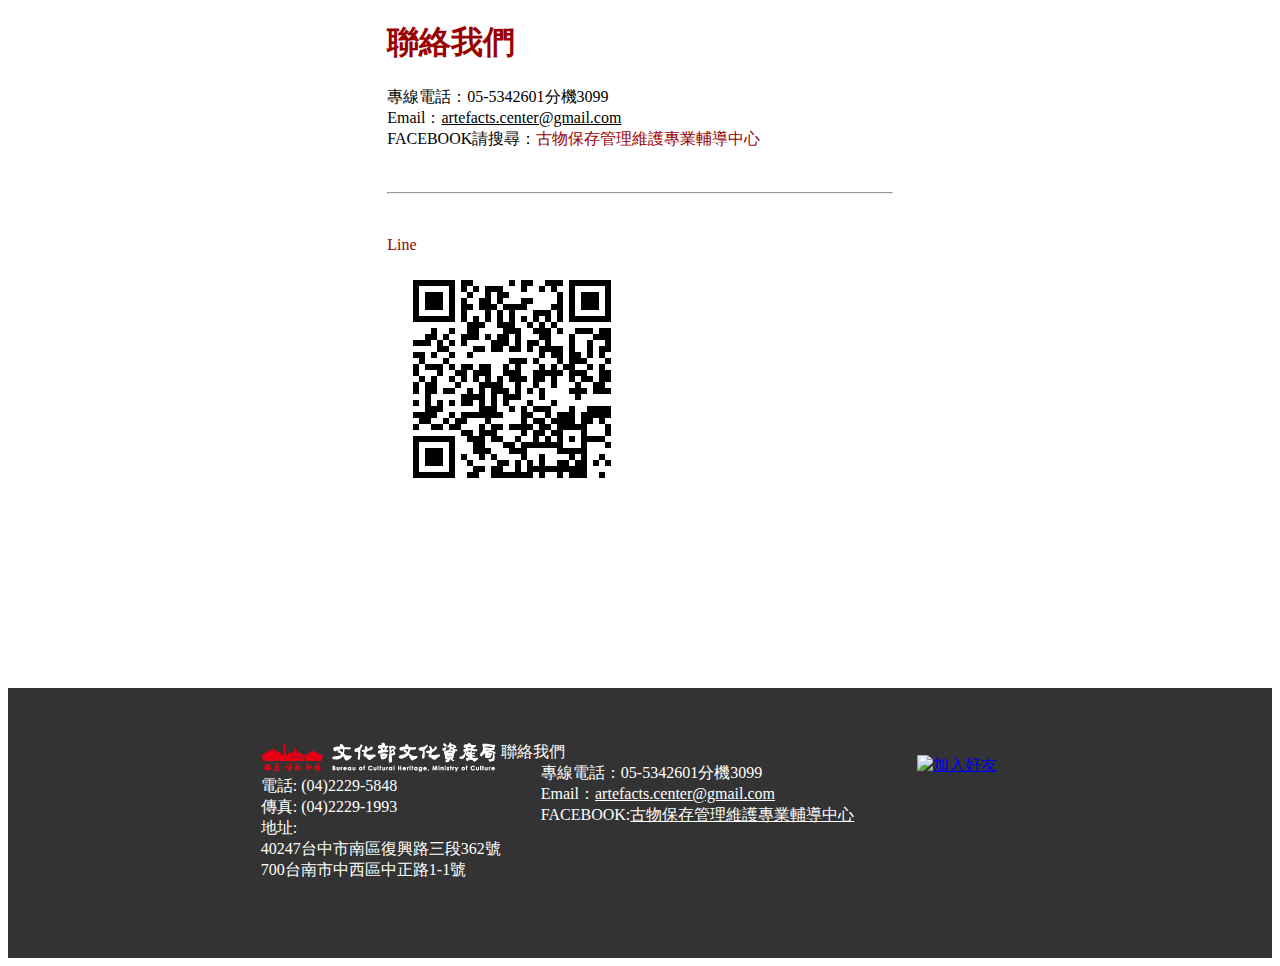
==== subpage/contact.html @ 77e04457 "初版完成 RWD未實作" ====
<!DOCTYPE html>
<html lang="en">

<head>
    <meta charset="UTF-8">
    <meta name="viewport" content="width=device-width, initial-scale=1.0">
    <meta http-equiv="X-UA-Compatible" content="ie=edge">
    <link rel="stylesheet" href="../css/subpage.css">
</head>

<body>
    <div style="width:40% ; margin-left: 30%;">
        <section>
            <h1>聯絡我們</h1>
            <p>
                專線電話：05-5342601分機3099 <br>
                Email：<a href="mailto:artefacts.center@gmail.com" style="color:black;">artefacts.center@gmail.com</a> <br>
                FACEBOOK請搜尋：<a href="https://www.facebook.com/%E5%8F%A4%E7%89%A9%E4%BF%9D%E5%AD%98%E7%AE%A1%E7%90%86%E7%B6%AD%E8%AD%B7%E5%B0%88%E6%A5%AD%E8%BC%94%E5%B0%8E%E4%B8%AD%E5%BF%83-1088032601366187/" target="_blank" style="text-decoration:none; color:#990000;">古物保存管理維護專業輔導中心</a><br>
            </p>
            <br>
            <hr>
            <br>
            <p>
                <div style="color:#990000;">Line<br><img src="../image/lineQRcode.png" alt="https://line.me/R/ti/p/%40fpz0695q"></div>
            </p>

        </section>
    </div>
</body>
<footer style="height:30vh; width:100%; background-color:#333333; margin-top: 20vh;">
        <div style="width:100%; height:20%;"></div>
        <div style=" margin-left: 20%;">
            <section style="color:white; float: left;">
                <span style="float: left;">
                     <img src="../image/footer_logo02.png" alt="文化部文化資產局"><br>
                    電話: (04)2229-5848 <br>
                    傳真: (04)2229-1993 <br>
                    地址: <br>
                    40247台中市南區復興路三段362號 <br> 
                    700台南市中西區中正路1-1號
                   
                </span>
    
                <span style="float: left;">
                    <dt> 聯絡我們</dt>
                    <dd>
                        專線電話：05-5342601分機3099 <br>
                        Email：<a href="mailto:artefacts.center@gmail.com" style="color:white;">artefacts.center@gmail.com</a>
                        <br>
                        FACEBOOK:<a href="https://www.facebook.com/%E5%8F%A4%E7%89%A9%E4%BF%9D%E5%AD%98%E7%AE%A1%E7%90%86%E7%B6%AD%E8%AD%B7%E5%B0%88%E6%A5%AD%E8%BC%94%E5%B0%8E%E4%B8%AD%E5%BF%83-1088032601366187/"
                            style="color:white;" target="_blank">古物保存管理維護專業輔導中心</a>
                        <br>
                    </dd>
                </span>
    
                
            </section>
    
    
        </div>
        <div style="float: left; margin-left: 5%;margin-top: 1%;"><a href="https://line.me/R/ti/p/%40fpz0695q"><img height="36"
                    border="0" alt="加入好友" src="https://scdn.line-apps.com/n/line_add_friends/btn/zh-Hant.png"></a></div>
    
    </footer>

</html>
---- css/subpage.css ----
h1{color: #990000;}
h4{color: #990000;}
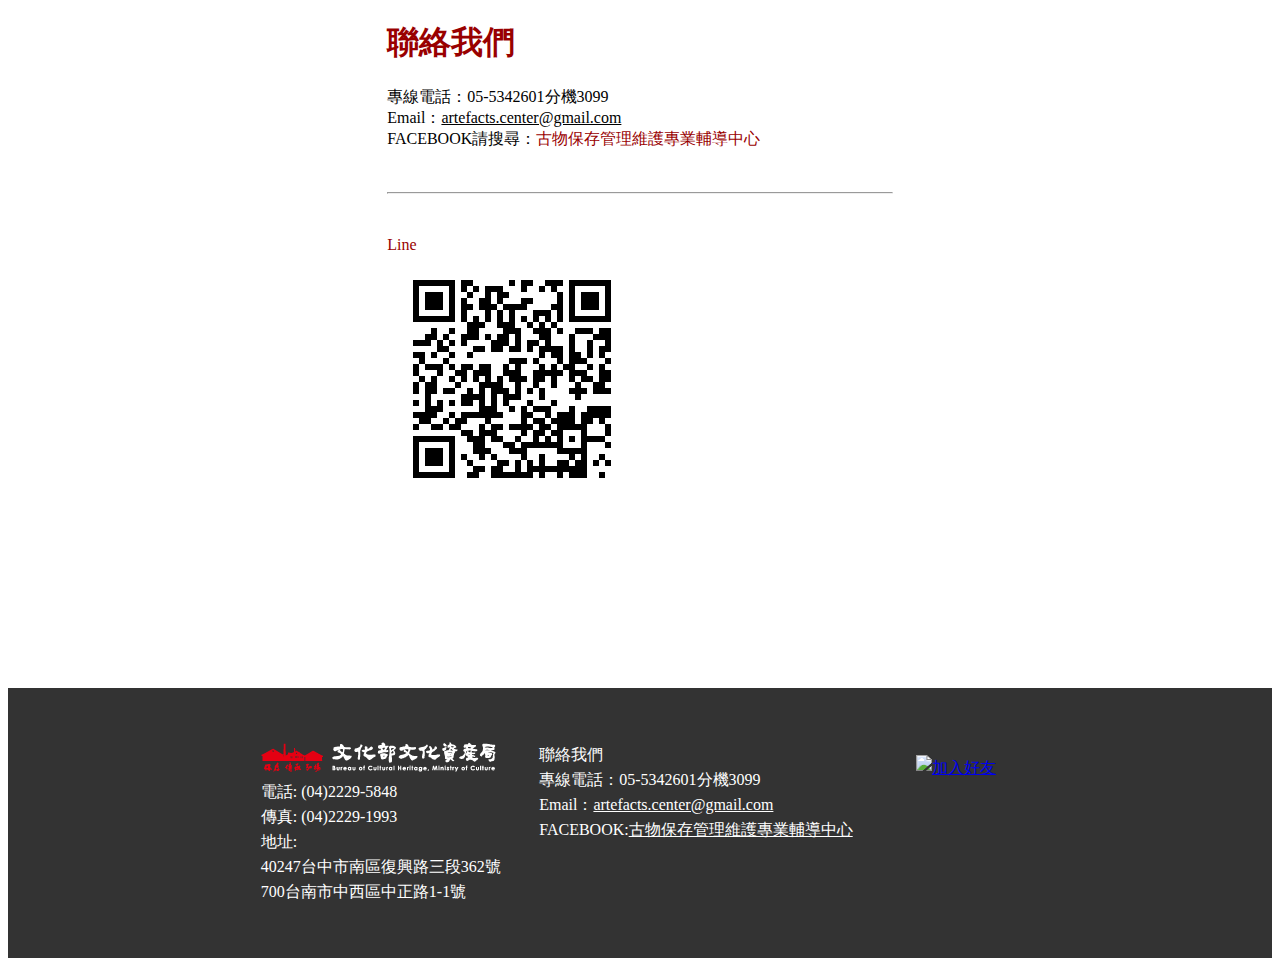
==== commit ba53602e: "介面調整" ====
--- a/subpage/contact.html
+++ b/subpage/contact.html
@@ -28,39 +28,35 @@
     </div>
 </body>
 <footer style="height:30vh; width:100%; background-color:#333333; margin-top: 20vh;">
-        <div style="width:100%; height:20%;"></div>
-        <div style=" margin-left: 20%;">
-            <section style="color:white; float: left;">
-                <span style="float: left;">
-                     <img src="../image/footer_logo02.png" alt="文化部文化資產局"><br>
-                    電話: (04)2229-5848 <br>
-                    傳真: (04)2229-1993 <br>
-                    地址: <br>
-                    40247台中市南區復興路三段362號 <br> 
-                    700台南市中西區中正路1-1號
-                   
-                </span>
-    
-                <span style="float: left;">
-                    <dt> 聯絡我們</dt>
-                    <dd>
-                        專線電話：05-5342601分機3099 <br>
-                        Email：<a href="mailto:artefacts.center@gmail.com" style="color:white;">artefacts.center@gmail.com</a>
-                        <br>
-                        FACEBOOK:<a href="https://www.facebook.com/%E5%8F%A4%E7%89%A9%E4%BF%9D%E5%AD%98%E7%AE%A1%E7%90%86%E7%B6%AD%E8%AD%B7%E5%B0%88%E6%A5%AD%E8%BC%94%E5%B0%8E%E4%B8%AD%E5%BF%83-1088032601366187/"
-                            style="color:white;" target="_blank">古物保存管理維護專業輔導中心</a>
-                        <br>
-                    </dd>
-                </span>
-    
-                
-            </section>
-    
-    
-        </div>
-        <div style="float: left; margin-left: 5%;margin-top: 1%;"><a href="https://line.me/R/ti/p/%40fpz0695q"><img height="36"
-                    border="0" alt="加入好友" src="https://scdn.line-apps.com/n/line_add_friends/btn/zh-Hant.png"></a></div>
-    
-    </footer>
+    <div style="width:100%; height:20%;"></div>
+    <div style=" margin-left: 20%;">
+        <section style="color:white; float: left;">
+            <span style="float: left;">
+                <img src="../image/footer_logo02.png" alt="文化部文化資產局"><br>
+                電話: (04)2229-5848 <br>
+                傳真: (04)2229-1993 <br>
+                地址: <br>
+                40247台中市南區復興路三段362號 <br>
+                700台南市中西區中正路1-1號
+
+            </span>
+            <span style="float: left;width: 3vw;">　</span>
+            <span style="float: left;">
+                聯絡我們 <br>
+                專線電話：05-5342601分機3099 <br>
+                Email：<a href="mailto:artefacts.center@gmail.com" style="color:white;">artefacts.center@gmail.com</a>
+                <br>
+                FACEBOOK:<a href="https://www.facebook.com/%E5%8F%A4%E7%89%A9%E4%BF%9D%E5%AD%98%E7%AE%A1%E7%90%86%E7%B6%AD%E8%AD%B7%E5%B0%88%E6%A5%AD%E8%BC%94%E5%B0%8E%E4%B8%AD%E5%BF%83-1088032601366187/"
+                    style="color:white;" target="_blank">古物保存管理維護專業輔導中心</a>
+                <br>
+            </span>
+        </section>
+
+
+    </div>
+    <div style="float: left; margin-left: 5%;margin-top: 1%;"><a href="https://line.me/R/ti/p/%40fpz0695q"><img height="36"
+                border="0" alt="加入好友" src="https://scdn.line-apps.com/n/line_add_friends/btn/zh-Hant.png"></a></div>
+
+</footer>
 
 </html>--- a/css/subpage.css
+++ b/css/subpage.css
@@ -1,2 +1,7 @@
 h1{color: #990000;}
-h4{color: #990000;}+h4{color: #990000;}
+body{font-family: "微軟正黑體";}
+footer{
+    font-family: "微軟正黑體";
+    line-height: 25px;
+}
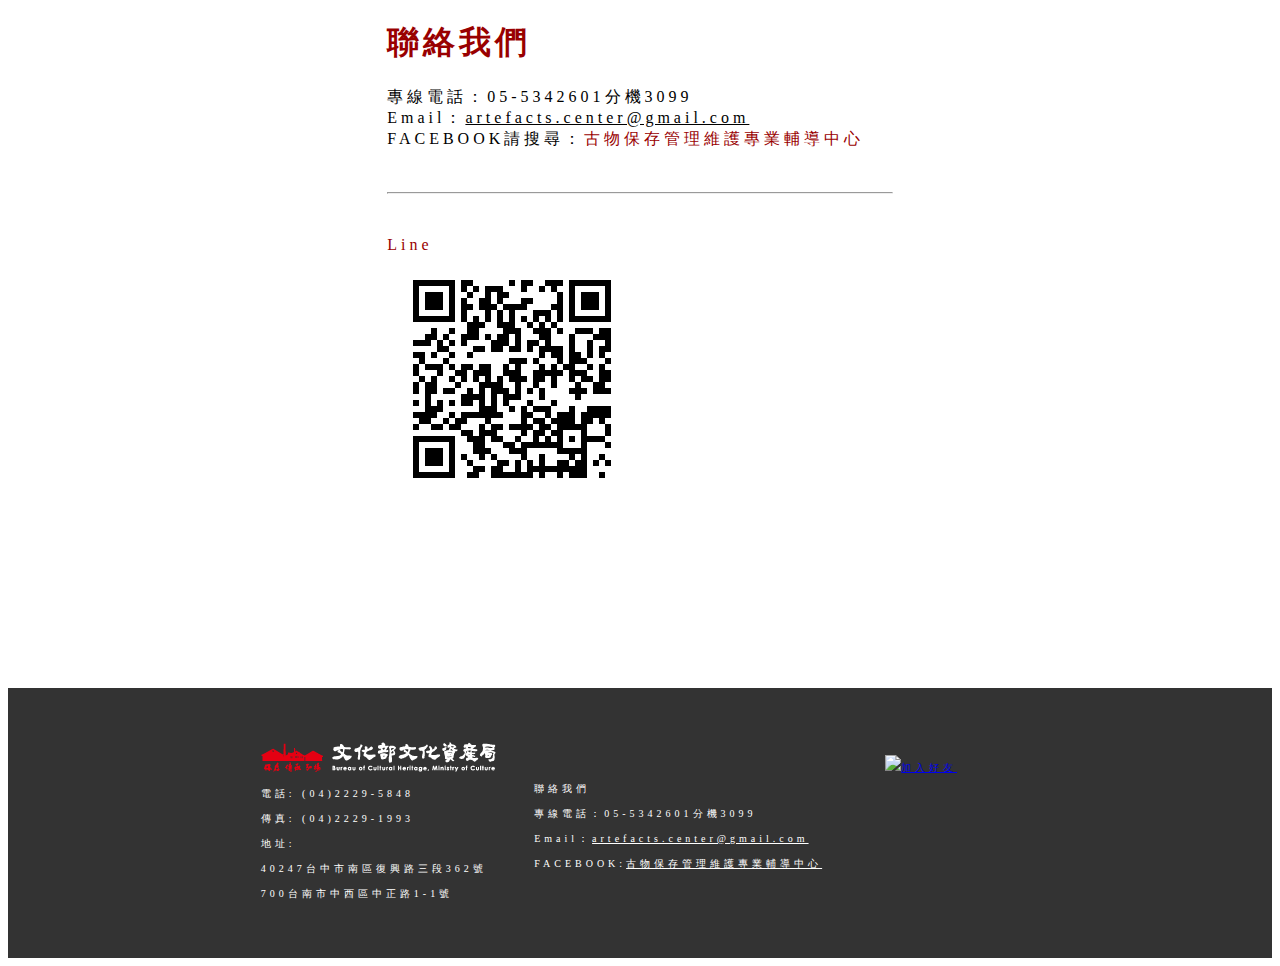
==== commit d722124c: "footer調整" ====
--- a/subpage/contact.html
+++ b/subpage/contact.html
@@ -41,7 +41,7 @@
 
             </span>
             <span style="float: left;width: 3vw;">　</span>
-            <span style="float: left;">
+            <span style="float: left;margin-top: 6%;">
                 聯絡我們 <br>
                 專線電話：05-5342601分機3099 <br>
                 Email：<a href="mailto:artefacts.center@gmail.com" style="color:white;">artefacts.center@gmail.com</a>
--- a/css/subpage.css
+++ b/css/subpage.css
@@ -1,7 +1,9 @@
 h1{color: #990000;}
 h4{color: #990000;}
-body{font-family: "微軟正黑體";}
+body{font-family: "微軟正黑體";
+    letter-spacing: 4px;}
 footer{
     font-family: "微軟正黑體";
     line-height: 25px;
+    font-size: 10px;
 }
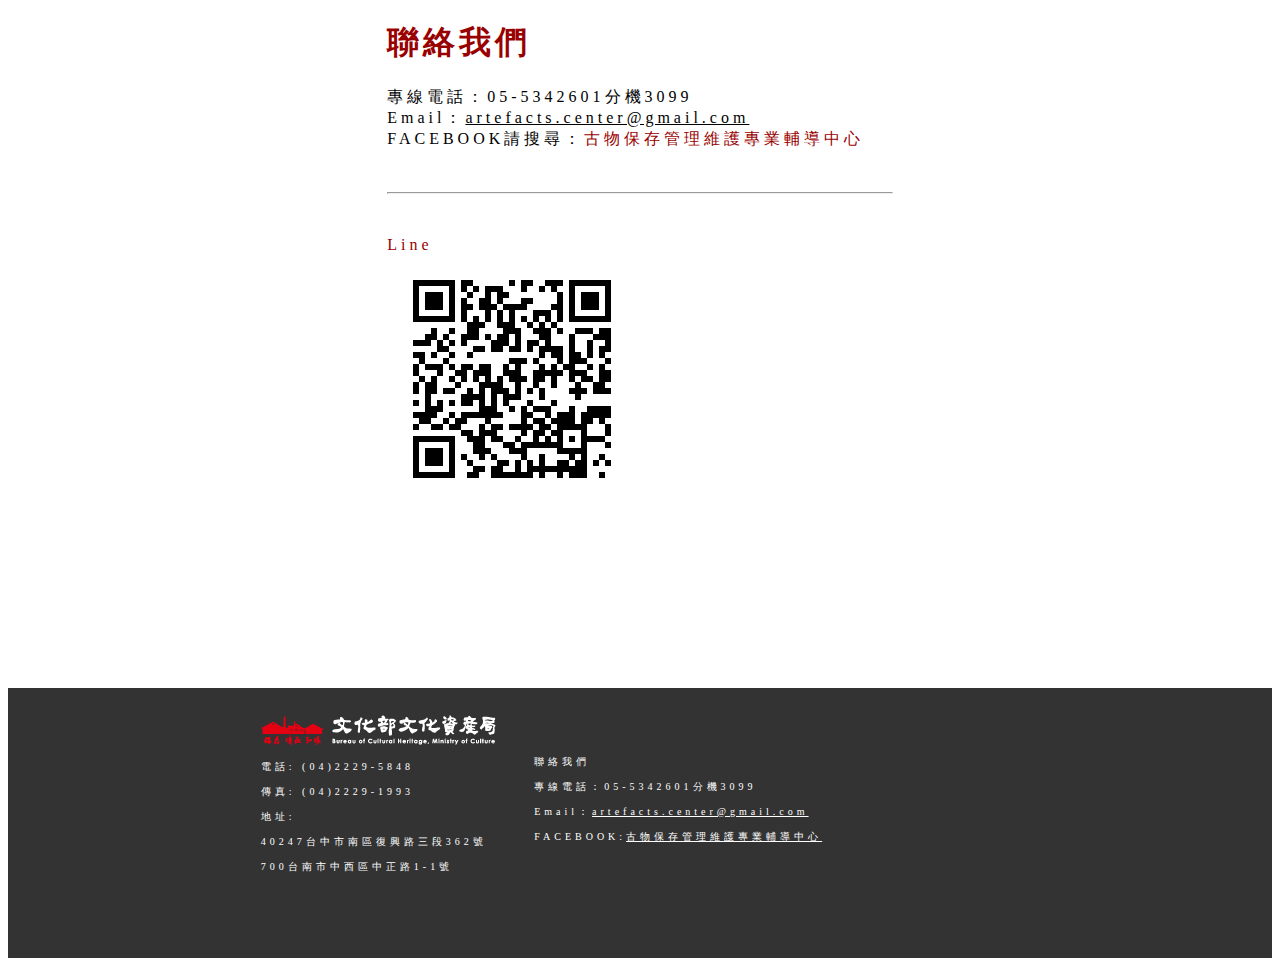
==== commit 061dbe08: "footer調整" ====
--- a/subpage/contact.html
+++ b/subpage/contact.html
@@ -28,7 +28,7 @@
     </div>
 </body>
 <footer style="height:30vh; width:100%; background-color:#333333; margin-top: 20vh;">
-    <div style="width:100%; height:20%;"></div>
+    <div style="width:100%; height:10%;"></div>
     <div style=" margin-left: 20%;">
         <section style="color:white; float: left;">
             <span style="float: left;">
@@ -54,8 +54,8 @@
 
 
     </div>
-    <div style="float: left; margin-left: 5%;margin-top: 1%;"><a href="https://line.me/R/ti/p/%40fpz0695q"><img height="36"
-                border="0" alt="加入好友" src="https://scdn.line-apps.com/n/line_add_friends/btn/zh-Hant.png"></a></div>
+    <!--<div style="float: left; margin-left: 5%;margin-top: 1%;"><a href="https://line.me/R/ti/p/%40fpz0695q"><img height="36"
+                border="0" alt="加入好友" src="https://scdn.line-apps.com/n/line_add_friends/btn/zh-Hant.png"></a></div>-->
 
 </footer>
 
